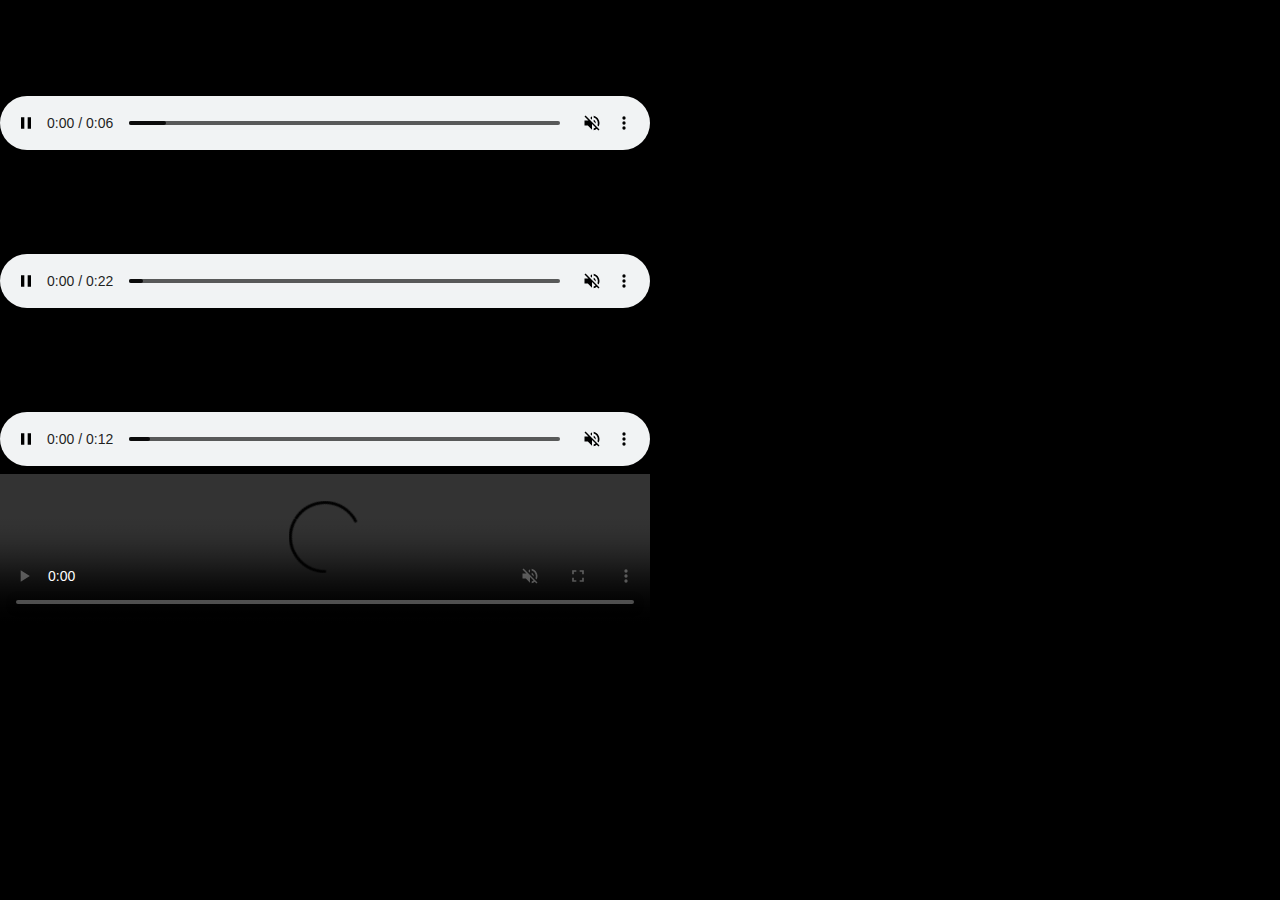
==== porno.html @ c3ebc6b7 "Add files via upload" ====
<!DOCTYPE html>
<html lang="en">
<head>
    <meta charset="UTF-8">
    <meta name="viewport" content="width=device-width, initial-scale=1.0">
    <title>Document</title>
    <link rel="stylesheet" href="style2.css">
</head>
<body> 
    <div>
    <video controls="controls" autoplay="autoplay" src="vid1.mp4" width="650" muted loop>
    </video>
    <video controls="controls" autoplay="autoplay" src="vid2.mp4" width="650" muted loop>
    </video>
    <video controls="controls" autoplay="autoplay" src="vid3.mp4" width="650" muted loop>
    </video>
    <video controls="controls" autoplay="autoplay" src="vid4.mp4" width="650" muted loop>
    </video>
    </div>
</body>
</html>
---- style2.css ----
@import url('https://fonts.googleapis.com/css2?family=Covered+By+Your+Grace&family=Lemon&family=Monsieur+La+Doulaise&family=Montserrat:ital,wght@0,100..900;1,100..900&family=Orbitron:wght@400..900&display=swap');


* {
    background-color: #000;
    font-family: Monsieur La Doulaise;
    color: #000;
    margin: 0 auto;
}

@media (max-width: 600px) {

    body h1{
        font-size: 50px;
    
    }
    body button{
        font-size: 20px;
    
    }

    video {
        width: 400px;
    }
}


h1 {
    font-size: 200px;

}
button{
    font-family: Orbitron;
    font-size: 50px;
    padding: 20px;
    color: white
    background-color: rgb(255, 65, 252;
    border-radius: 20px;
}
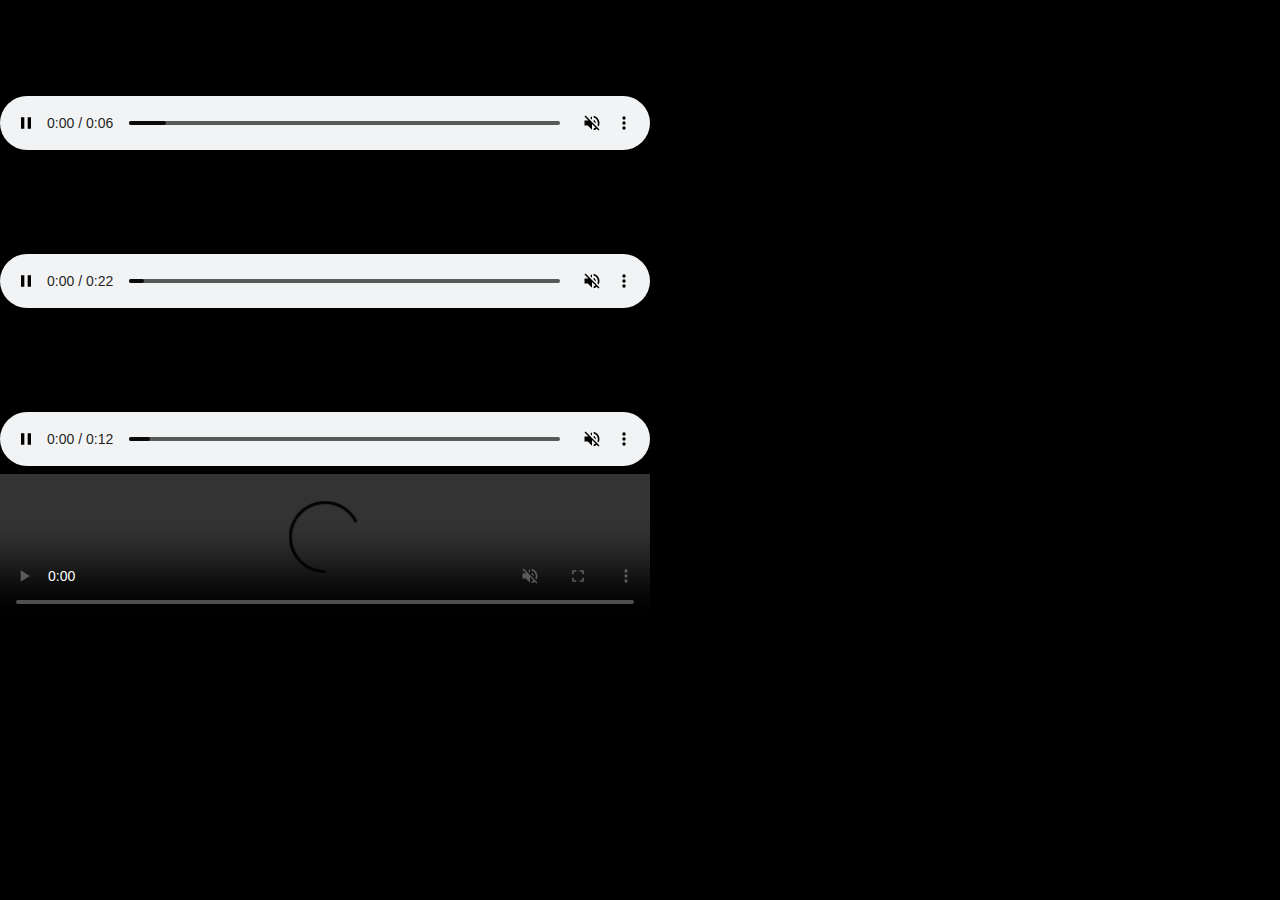
==== commit 512919ff: "Add files via upload" ====
--- a/porno.html
+++ b/porno.html
@@ -1,6 +1,15 @@
 <!DOCTYPE html>
 <html lang="en">
 <head>
+    <!-- Google tag (gtag.js) -->
+<script async src="https://www.googletagmanager.com/gtag/js?id=G-3FWCRG753R"></script>
+<script>
+  window.dataLayer = window.dataLayer || [];
+  function gtag(){dataLayer.push(arguments);}
+  gtag('js', new Date());
+
+  gtag('config', 'G-3FWCRG753R');
+</script>
     <meta charset="UTF-8">
     <meta name="viewport" content="width=device-width, initial-scale=1.0">
     <title>Document</title>
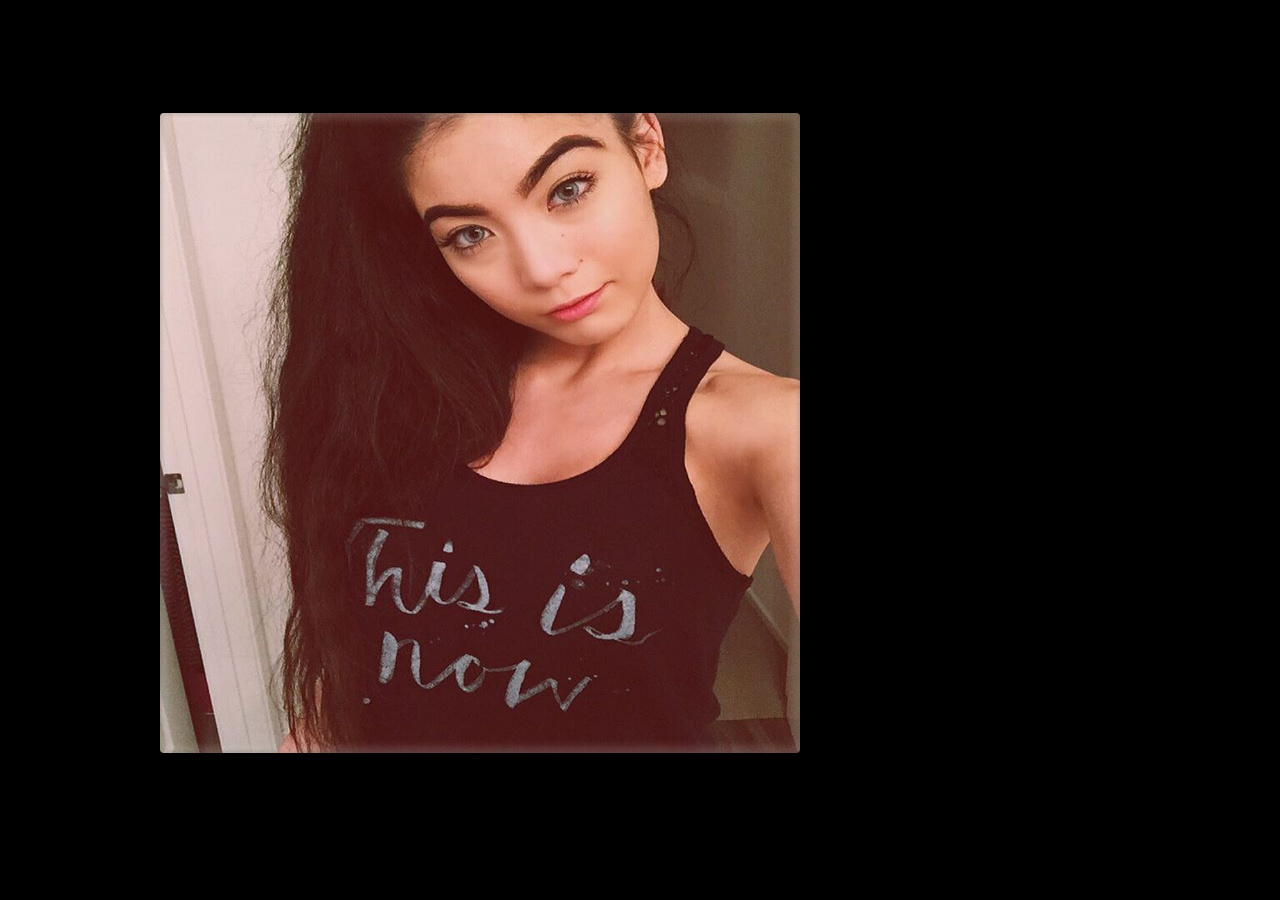
==== commit 29f8e506: "Add files via upload" ====
--- a/porno.html
+++ b/porno.html
@@ -16,15 +16,58 @@
     <link rel="stylesheet" href="style2.css">
 </head>
 <body> 
+    <div id="wrap">
+        <div id="album">
+            <div id="cover">
+                <div id="print">
+                </div>
+            </div>
+            <div id="vinyl">
+                <div id="print">
+                </div>
+            </div>
+        </div>
+    </div>
+<!--     
     <div>
-    <video controls="controls" autoplay="autoplay" src="vid1.mp4" width="650" muted loop>
+    <video id="myVideo" controls="controls" autoplay="autoplay" src="vid1.mp4" width="650" muted loop>
     </video>
-    <video controls="controls" autoplay="autoplay" src="vid2.mp4" width="650" muted loop>
+    <p>Views: <span id="viewCount">0</span></p>
+    <video id="myVideo" controls="controls" autoplay="autoplay" src="vid2.mp4" width="650" muted loop>
     </video>
-    <video controls="controls" autoplay="autoplay" src="vid3.mp4" width="650" muted loop>
+    <p>Views: <span id="viewCount">0</span></p>
+    <video id="myVideo" controls="controls" autoplay="autoplay" src="vid3.mp4" width="650" muted loop>
     </video>
-    <video controls="controls" autoplay="autoplay" src="vid4.mp4" width="650" muted loop>
+    <p>Views: <span id="viewCount">0</span></p>
+    <video id="myVideo" controls="controls" autoplay="autoplay" src="vid4.mp4" width="650" muted loop>
     </video>
-    </div>
+    <p>Views: <span id="viewCount">0</span></p>
+    </div> -->
 </body>
-</html>+</html>
+
+<script>
+    const video = document.getElementById('myVideo');
+    let viewCount = 0;
+    const viewCountSpan = document.getElementById('viewCount');
+
+    video.addEventListener('play', function() {
+    // Increment the view count only if the video hasn't been played before
+    if (video.currentTime === 0) {
+    viewCount++;
+    viewCountSpan.textContent = viewCount;
+    // Store the view count (e.g., using localStorage)
+    localStorage.setItem('videoViews', viewCount);
+    }
+    });
+
+    // Retrieve the stored view count on page load
+    window.addEventListener('load', function() {
+    const storedViews = localStorage.getItem('videoViews');
+    if (storedViews) {
+    viewCount = parseInt(storedViews);
+    viewCountSpan.textContent = viewCount;
+    }
+    });
+
+</script>--- a/style2.css
+++ b/style2.css
@@ -2,10 +2,11 @@
 @import url('https://fonts.googleapis.com/css2?family=Covered+By+Your+Grace&family=Lemon&family=Monsieur+La+Doulaise&family=Montserrat:ital,wght@0,100..900;1,100..900&family=Orbitron:wght@400..900&display=swap');
 
 
+
 * {
     background-color: #000;
-    font-family: Monsieur La Doulaise;
-    color: #000;
+    font-family: Montserrat;
+    color: rgb(255, 65, 252);
     margin: 0 auto;
 }
 
@@ -25,6 +26,125 @@
     }
 }
 
+*{margin:0;padding:0;box-sizing:border-box;}
+html,body {
+	height: 100%;
+	background-image: url('http://s3.amazonaws.com/eyeworksgroupcdn/wp-content/uploads/2015/06/12043432/Silver-Blur-Background-Wallpaper.jpg');
+	background-size: cover;
+	overflow: hidden;
+}
+#wrap {
+	background-color: rgba(0,0,0,0.8);	
+}
+#album {
+	position: absolute;
+	top: 12.5%;
+	left: 12.5%;
+	height: 50vw;
+	width: 50%;
+	max-height: 75%;
+	max-width: 75vh;
+}
+#cover {
+	position: absolute;
+	top: 0;
+	left: 0;
+	z-index: 1;
+	width: 100%;
+	height: 100%;
+	background-image: url('zarapark.jpg');
+	background-size: 100% 100%;
+	box-shadow: 5px 0 20px 0 rgba(0,0,0,0.6),
+	            inset 0 0 10px 5px rgba(255,255,255,0.2),
+			  inset 0 0 4px 2px rgba(0,0,0,0.2);
+	border-radius: 4px;
+	&::before {
+		position: absolute;
+		top: 0;
+		left: 0;
+		z-index: 10;
+		width: 100%;
+		height: 100%;
+		background-image: url('http://i.imgur.com/i0fMWpe.jpg');
+		background-size: 100% 100%;
+		border-radius: 4px;
+		mix-blend-mode: screen;
+		opacity: 0.5;
+		content: '';
+	}
+	&::after {
+		position: absolute;
+		top: 0;
+		left: 0;
+		z-index: 20;
+		width: 100%;
+		height: 100%;
+		background-image: url('https://orig06.deviantart.net/0124/f/2013/136/6/7/texture_326_by_sirius_sdz-d65gs3s.jpg');
+		background-size: 100% 100%;
+		border-radius: 4px;
+		mix-blend-mode: screen;
+		opacity: 0.2;
+		content: '';
+	}
+}
+#vinyl {
+		position: absolute;
+		top: 2.5%;
+		left: 2.5%;
+		z-index: 0;
+		width: 95%;
+		height: 95%;
+		display: block;
+		background-image: url('https://gallery.yopriceville.com/var/resizes/Free-Clipart-Pictures/Music-PNG/Gramophone_Vinyl_LP_Record_PNG_Transparent_Clip_Art_Image.png?m=1462983196');
+		background-size: 106% 106%;
+		background-position: center;
+		box-shadow: 0 0 20px 4px rgba(0,0,0,0.6);
+		border-radius: 50%;
+		content: '';
+		animation: 5s linear spinThat infinite, 1s ease-out getOut 1s forwards;
+		&::before {
+			position: absolute;
+			top: 2.5%;
+			left: 2.5%;
+			z-index: 10;
+			width: 95%;
+			height: 95%;
+			background-image: url('http://www.designresourcebox.com/ths/diverse/blacktextures/82267467.jpg');
+			background-size: 100% 100%;
+			border-radius: 50%;
+			mix-blend-mode: screen;
+			opacity: 0.3;
+			content: '';
+		}
+		#print {
+			position: absolute;
+			top: 33%;
+			left: 33%;
+			height: 34%;
+			width: 34%;
+			box-shadow: inset 0 0 0 5px rgba(150,150,150,0.5);
+			background-image: url('http://assets.teamrock.com/image/14d29742-c6f7-43f6-bbe1-6bf7b3b34c6f?w=800');
+	background-size: cover;
+			border-radius: 50%;
+		}
+}
+
+@keyframes getOut {
+	0% {
+		left: 0;
+	}
+	100% {
+		left: 50%;
+	}
+}
+@keyframes spinThat {
+	0% {
+		transform: rotate(0deg);
+	}
+	100% {
+		transform: rotate(360deg);
+	}
+}
 
 h1 {
     font-size: 200px;
@@ -39,3 +159,9 @@
     border-radius: 20px;
 }
 
+
+
+p {
+    color: rgb(255, 65, 252);
+}
+
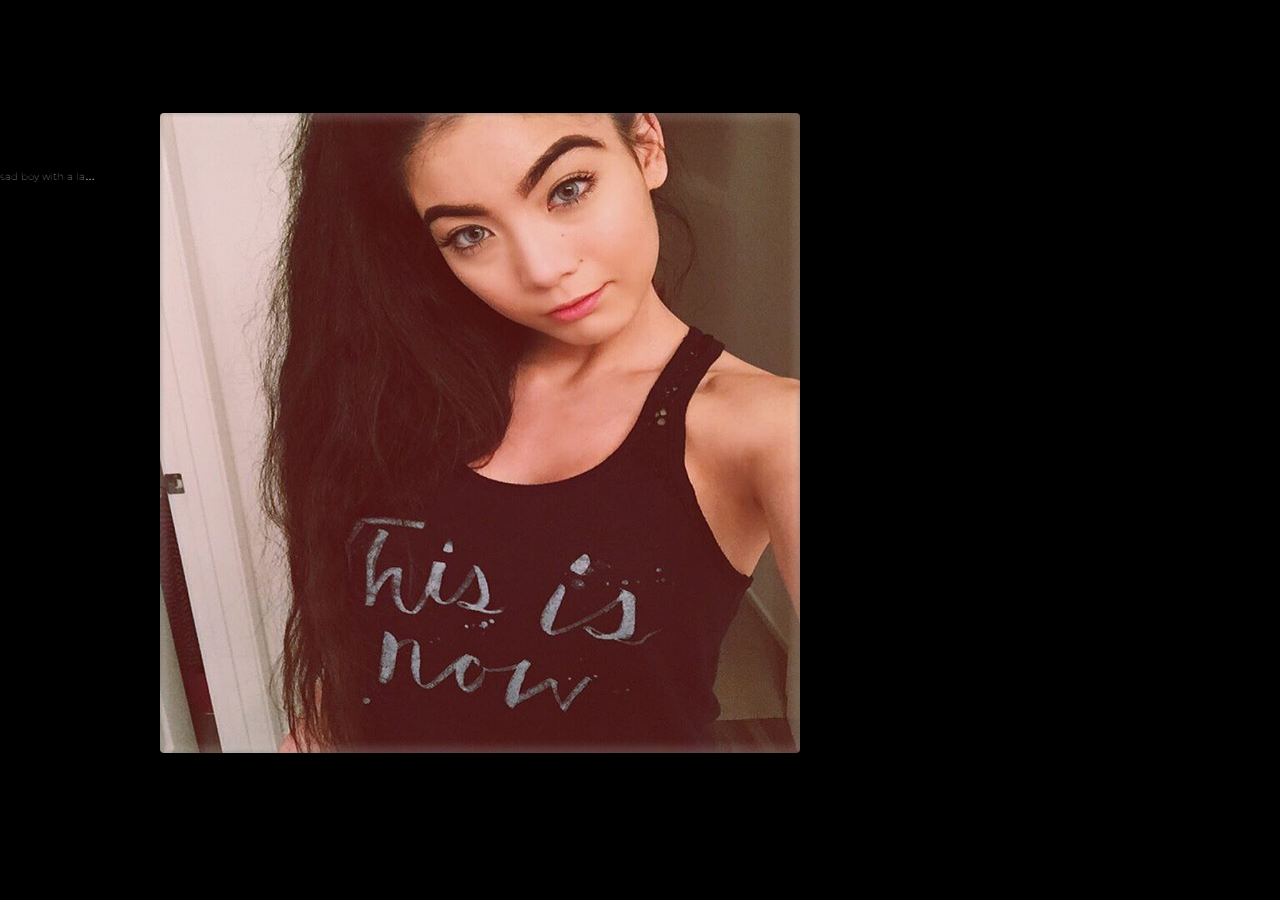
==== commit 22276cda: "Add files via upload" ====
--- a/porno.html
+++ b/porno.html
@@ -43,6 +43,9 @@
     </video>
     <p>Views: <span id="viewCount">0</span></p>
     </div> -->
+
+    <div style="width: 100px">
+        <iframe width="100%" height="166" scrolling="no" frameborder="no" allow="autoplay" src="https://w.soundcloud.com/player/?url=https%3A//api.soundcloud.com/tracks/381340406&color=%231c1c1c&auto_play=true&hide_related=false&show_comments=true&show_user=true&show_reposts=false&show_teaser=true"></iframe><div style="font-size: 10px; color: #cccccc;line-break: anywhere;word-break: normal;overflow: hidden;white-space: nowrap;text-overflow: ellipsis; font-family: Interstate,Lucida Grande,Lucida Sans Unicode,Lucida Sans,Garuda,Verdana,Tahoma,sans-serif;font-weight: 100;"><a href="https://soundcloud.com/sadboywithalaptop" title="sad boy with a laptop" target="_blank" style="color: #cccccc; text-decoration: none;">sad boy with a laptop</a> · <a href="https://soundcloud.com/sadboywithalaptop/im-just-trying-to-figure-it-out" title="im just trying to figure it out" target="_blank" style="color: #cccccc; text-decoration: none;">im just trying to figure it out</a></div>    </div>
 </body>
 </html>
 
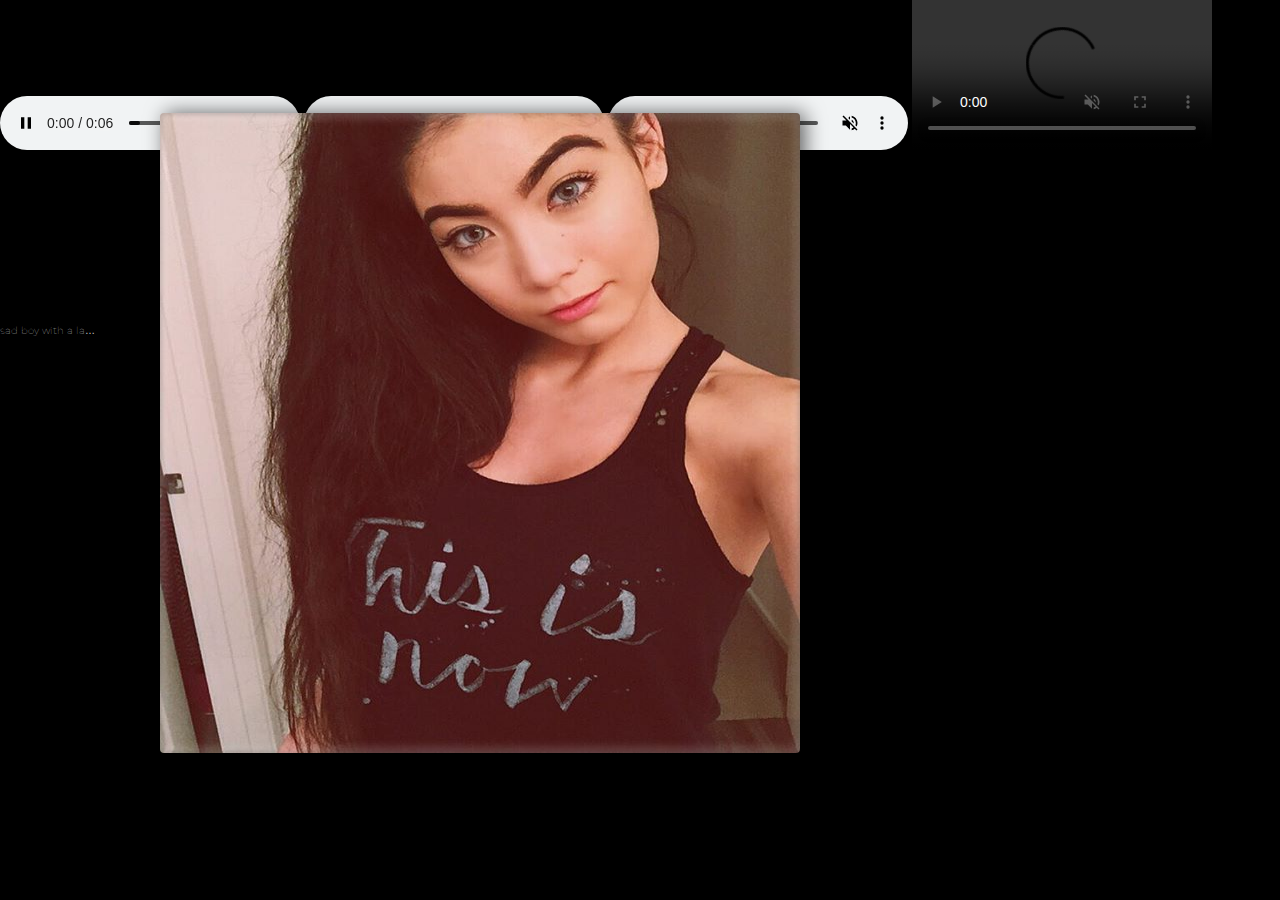
==== commit 75f9e3a1: "Add files via upload" ====
--- a/porno.html
+++ b/porno.html
@@ -28,49 +28,19 @@
             </div>
         </div>
     </div>
-<!--     
+    
     <div>
-    <video id="myVideo" controls="controls" autoplay="autoplay" src="vid1.mp4" width="650" muted loop>
+    <video controls="controls" autoplay="autoplay" src="vid1.mp4" width="300" muted loop>
     </video>
-    <p>Views: <span id="viewCount">0</span></p>
-    <video id="myVideo" controls="controls" autoplay="autoplay" src="vid2.mp4" width="650" muted loop>
+    <video  controls="controls" autoplay="autoplay" src="vid2.mp4" width="300" muted loop>
     </video>
-    <p>Views: <span id="viewCount">0</span></p>
-    <video id="myVideo" controls="controls" autoplay="autoplay" src="vid3.mp4" width="650" muted loop>
+    <video  controls="controls" autoplay="autoplay" src="vid3.mp4" width="300" muted loop>
     </video>
-    <p>Views: <span id="viewCount">0</span></p>
-    <video id="myVideo" controls="controls" autoplay="autoplay" src="vid4.mp4" width="650" muted loop>
+    <video  controls="controls" autoplay="autoplay" src="vid4.mp4" width="300" muted loop>
     </video>
-    <p>Views: <span id="viewCount">0</span></p>
-    </div> -->
+    </div>
 
     <div style="width: 100px">
         <iframe width="100%" height="166" scrolling="no" frameborder="no" allow="autoplay" src="https://w.soundcloud.com/player/?url=https%3A//api.soundcloud.com/tracks/381340406&color=%231c1c1c&auto_play=true&hide_related=false&show_comments=true&show_user=true&show_reposts=false&show_teaser=true"></iframe><div style="font-size: 10px; color: #cccccc;line-break: anywhere;word-break: normal;overflow: hidden;white-space: nowrap;text-overflow: ellipsis; font-family: Interstate,Lucida Grande,Lucida Sans Unicode,Lucida Sans,Garuda,Verdana,Tahoma,sans-serif;font-weight: 100;"><a href="https://soundcloud.com/sadboywithalaptop" title="sad boy with a laptop" target="_blank" style="color: #cccccc; text-decoration: none;">sad boy with a laptop</a> · <a href="https://soundcloud.com/sadboywithalaptop/im-just-trying-to-figure-it-out" title="im just trying to figure it out" target="_blank" style="color: #cccccc; text-decoration: none;">im just trying to figure it out</a></div>    </div>
 </body>
 </html>
-
-<script>
-    const video = document.getElementById('myVideo');
-    let viewCount = 0;
-    const viewCountSpan = document.getElementById('viewCount');
-
-    video.addEventListener('play', function() {
-    // Increment the view count only if the video hasn't been played before
-    if (video.currentTime === 0) {
-    viewCount++;
-    viewCountSpan.textContent = viewCount;
-    // Store the view count (e.g., using localStorage)
-    localStorage.setItem('videoViews', viewCount);
-    }
-    });
-
-    // Retrieve the stored view count on page load
-    window.addEventListener('load', function() {
-    const storedViews = localStorage.getItem('videoViews');
-    if (storedViews) {
-    viewCount = parseInt(storedViews);
-    viewCountSpan.textContent = viewCount;
-    }
-    });
-
-</script>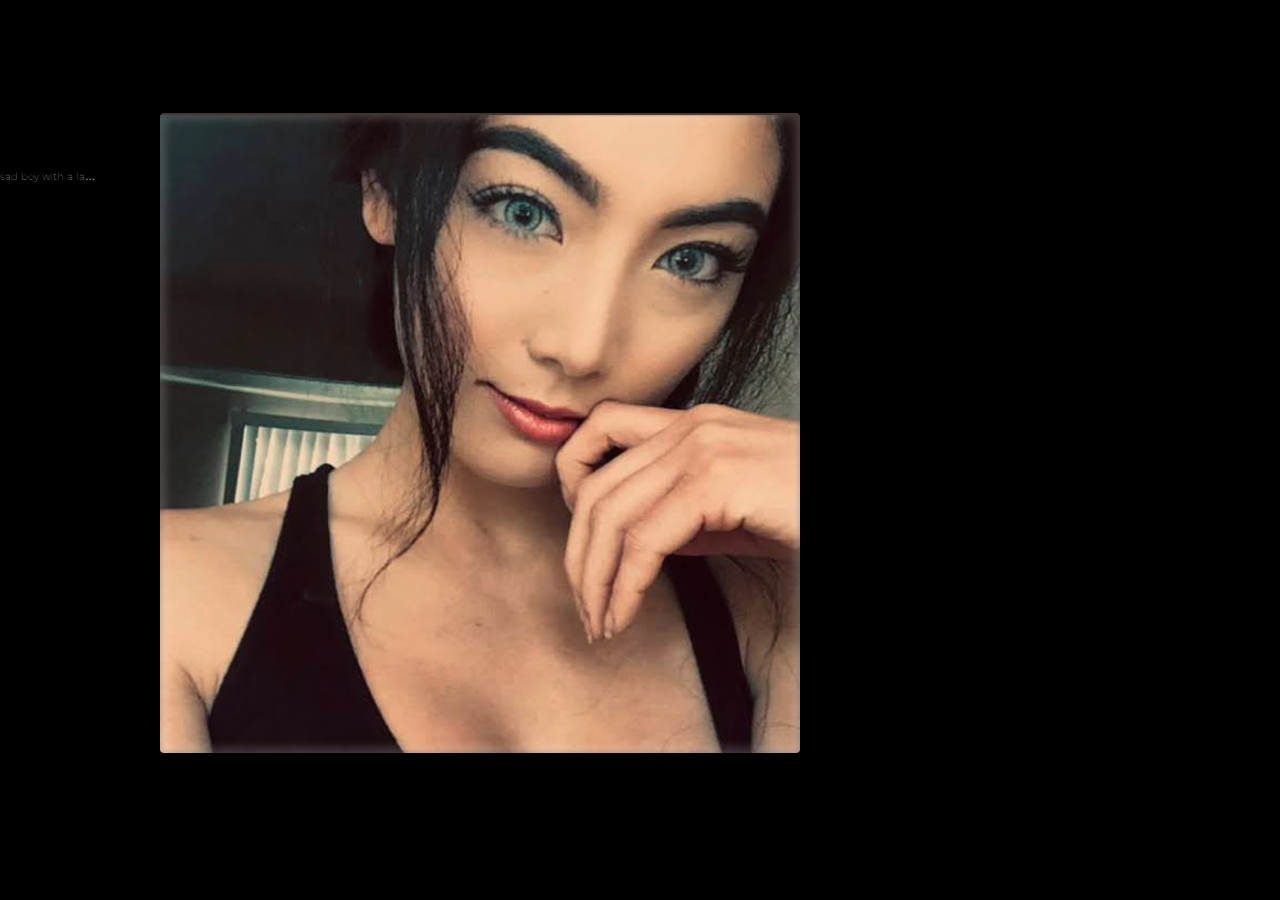
==== commit e509f036: "Add files via upload" ====
--- a/porno.html
+++ b/porno.html
@@ -28,7 +28,7 @@
             </div>
         </div>
     </div>
-    
+<!--     
     <div>
     <video controls="controls" autoplay="autoplay" src="vid1.mp4" width="300" muted loop>
     </video>
@@ -38,7 +38,7 @@
     </video>
     <video  controls="controls" autoplay="autoplay" src="vid4.mp4" width="300" muted loop>
     </video>
-    </div>
+    </div> -->
 
     <div style="width: 100px">
         <iframe width="100%" height="166" scrolling="no" frameborder="no" allow="autoplay" src="https://w.soundcloud.com/player/?url=https%3A//api.soundcloud.com/tracks/381340406&color=%231c1c1c&auto_play=true&hide_related=false&show_comments=true&show_user=true&show_reposts=false&show_teaser=true"></iframe><div style="font-size: 10px; color: #cccccc;line-break: anywhere;word-break: normal;overflow: hidden;white-space: nowrap;text-overflow: ellipsis; font-family: Interstate,Lucida Grande,Lucida Sans Unicode,Lucida Sans,Garuda,Verdana,Tahoma,sans-serif;font-weight: 100;"><a href="https://soundcloud.com/sadboywithalaptop" title="sad boy with a laptop" target="_blank" style="color: #cccccc; text-decoration: none;">sad boy with a laptop</a> · <a href="https://soundcloud.com/sadboywithalaptop/im-just-trying-to-figure-it-out" title="im just trying to figure it out" target="_blank" style="color: #cccccc; text-decoration: none;">im just trying to figure it out</a></div>    </div>
--- a/style2.css
+++ b/style2.css
@@ -52,7 +52,7 @@
 	z-index: 1;
 	width: 100%;
 	height: 100%;
-	background-image: url('zarapark.jpg');
+	background-image: url('IMG_8335.jpg');
 	background-size: 100% 100%;
 	box-shadow: 5px 0 20px 0 rgba(0,0,0,0.6),
 	            inset 0 0 10px 5px rgba(255,255,255,0.2),
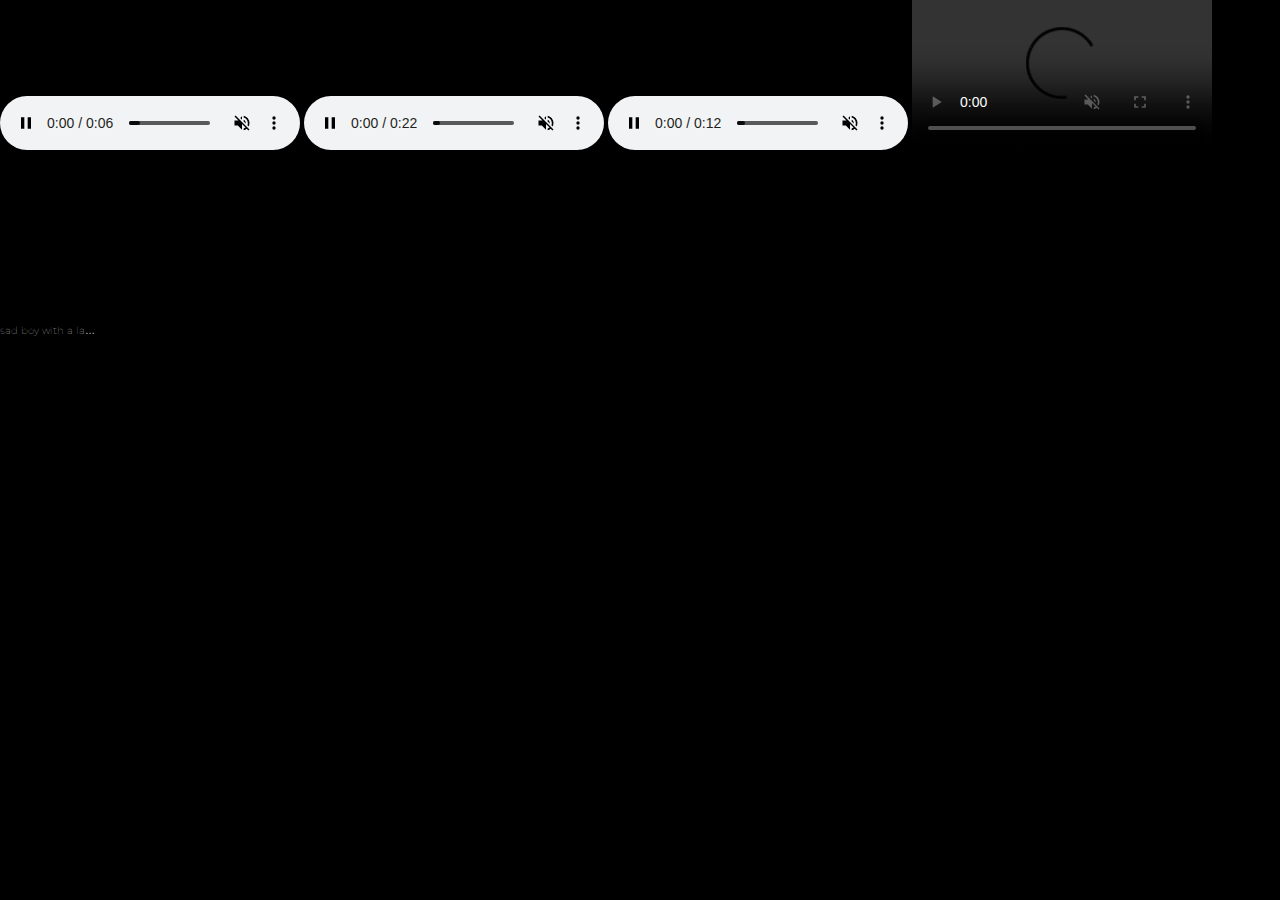
==== commit db122a66: "Add files via upload" ====
--- a/porno.html
+++ b/porno.html
@@ -16,7 +16,7 @@
     <link rel="stylesheet" href="style2.css">
 </head>
 <body> 
-    <div id="wrap">
+    <!-- <div id="wrap">
         <div id="album">
             <div id="cover">
                 <div id="print">
@@ -27,8 +27,8 @@
                 </div>
             </div>
         </div>
-    </div>
-<!--     
+    </div> -->
+    
     <div>
     <video controls="controls" autoplay="autoplay" src="vid1.mp4" width="300" muted loop>
     </video>
@@ -38,7 +38,7 @@
     </video>
     <video  controls="controls" autoplay="autoplay" src="vid4.mp4" width="300" muted loop>
     </video>
-    </div> -->
+    </div>
 
     <div style="width: 100px">
         <iframe width="100%" height="166" scrolling="no" frameborder="no" allow="autoplay" src="https://w.soundcloud.com/player/?url=https%3A//api.soundcloud.com/tracks/381340406&color=%231c1c1c&auto_play=true&hide_related=false&show_comments=true&show_user=true&show_reposts=false&show_teaser=true"></iframe><div style="font-size: 10px; color: #cccccc;line-break: anywhere;word-break: normal;overflow: hidden;white-space: nowrap;text-overflow: ellipsis; font-family: Interstate,Lucida Grande,Lucida Sans Unicode,Lucida Sans,Garuda,Verdana,Tahoma,sans-serif;font-weight: 100;"><a href="https://soundcloud.com/sadboywithalaptop" title="sad boy with a laptop" target="_blank" style="color: #cccccc; text-decoration: none;">sad boy with a laptop</a> · <a href="https://soundcloud.com/sadboywithalaptop/im-just-trying-to-figure-it-out" title="im just trying to figure it out" target="_blank" style="color: #cccccc; text-decoration: none;">im just trying to figure it out</a></div>    </div>
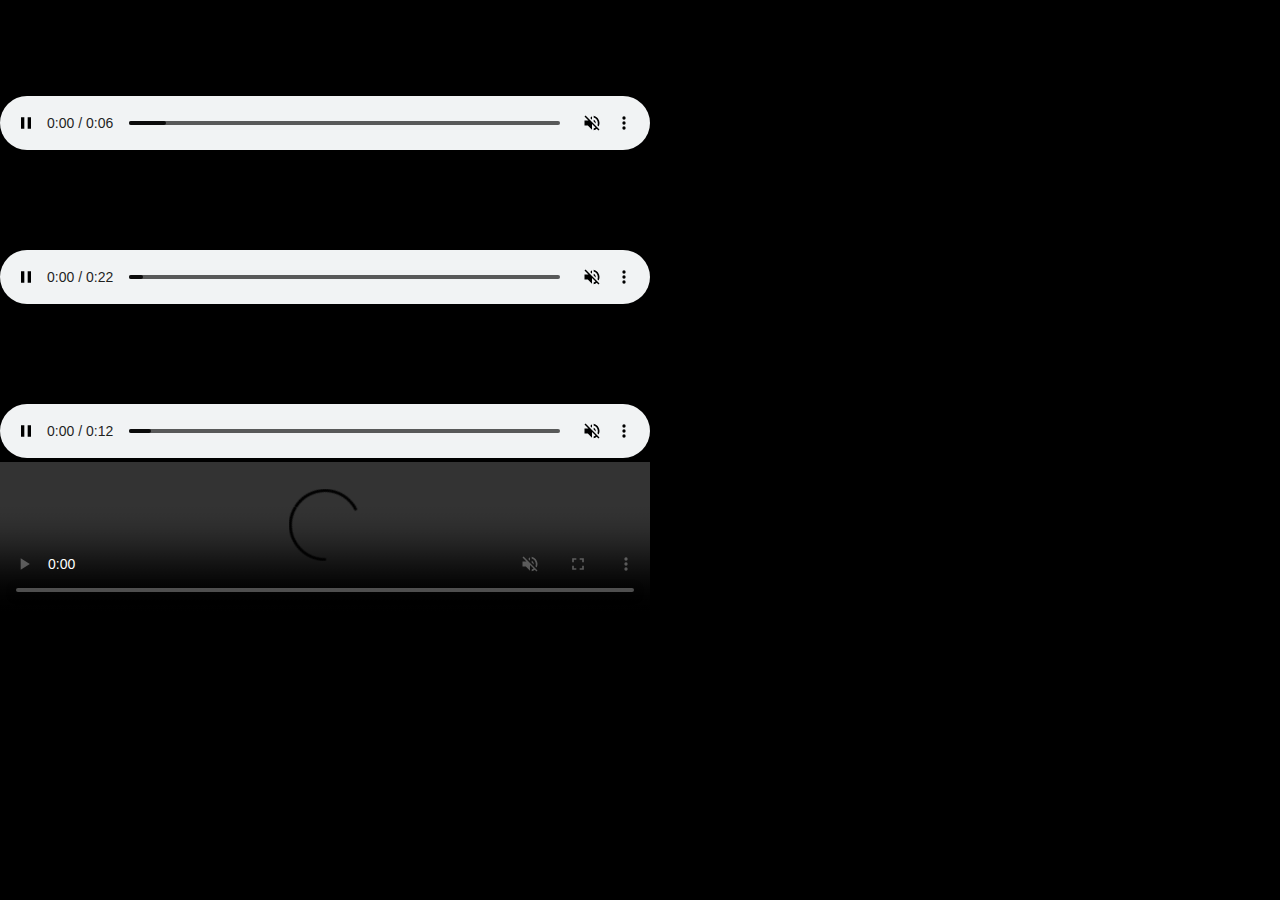
==== commit 109d3f0e: "Add files via upload" ====
--- a/porno.html
+++ b/porno.html
@@ -30,17 +30,17 @@
     </div> -->
     
     <div>
-    <video controls="controls" autoplay="autoplay" src="vid1.mp4" width="300" muted loop>
+    <video controls="controls" autoplay="autoplay" src="vid1.mp4" width="650" muted loop>
     </video>
-    <video  controls="controls" autoplay="autoplay" src="vid2.mp4" width="300" muted loop>
+    <video  controls="controls" autoplay="autoplay" src="vid2.mp4" width="650" muted loop>
     </video>
-    <video  controls="controls" autoplay="autoplay" src="vid3.mp4" width="300" muted loop>
+    <video  controls="controls" autoplay="autoplay" src="vid3.mp4" width="650" muted loop>
     </video>
-    <video  controls="controls" autoplay="autoplay" src="vid4.mp4" width="300" muted loop>
+    <video  controls="controls" autoplay="autoplay" src="vid4.mp4" width="650" muted loop>
     </video>
     </div>
 
-    <div style="width: 100px">
-        <iframe width="100%" height="166" scrolling="no" frameborder="no" allow="autoplay" src="https://w.soundcloud.com/player/?url=https%3A//api.soundcloud.com/tracks/381340406&color=%231c1c1c&auto_play=true&hide_related=false&show_comments=true&show_user=true&show_reposts=false&show_teaser=true"></iframe><div style="font-size: 10px; color: #cccccc;line-break: anywhere;word-break: normal;overflow: hidden;white-space: nowrap;text-overflow: ellipsis; font-family: Interstate,Lucida Grande,Lucida Sans Unicode,Lucida Sans,Garuda,Verdana,Tahoma,sans-serif;font-weight: 100;"><a href="https://soundcloud.com/sadboywithalaptop" title="sad boy with a laptop" target="_blank" style="color: #cccccc; text-decoration: none;">sad boy with a laptop</a> · <a href="https://soundcloud.com/sadboywithalaptop/im-just-trying-to-figure-it-out" title="im just trying to figure it out" target="_blank" style="color: #cccccc; text-decoration: none;">im just trying to figure it out</a></div>    </div>
+    <!-- <div style="width: 100px">
+        <iframe width="100%" height="166" scrolling="no" frameborder="no" allow="autoplay" src="https://w.soundcloud.com/player/?url=https%3A//api.soundcloud.com/tracks/381340406&color=%231c1c1c&auto_play=true&hide_related=false&show_comments=true&show_user=true&show_reposts=false&show_teaser=true"></iframe><div style="font-size: 10px; color: #cccccc;line-break: anywhere;word-break: normal;overflow: hidden;white-space: nowrap;text-overflow: ellipsis; font-family: Interstate,Lucida Grande,Lucida Sans Unicode,Lucida Sans,Garuda,Verdana,Tahoma,sans-serif;font-weight: 100;"><a href="https://soundcloud.com/sadboywithalaptop" title="sad boy with a laptop" target="_blank" style="color: #cccccc; text-decoration: none;">sad boy with a laptop</a> · <a href="https://soundcloud.com/sadboywithalaptop/im-just-trying-to-figure-it-out" title="im just trying to figure it out" target="_blank" style="color: #cccccc; text-decoration: none;">im just trying to figure it out</a></div>    </div> -->
 </body>
 </html>
